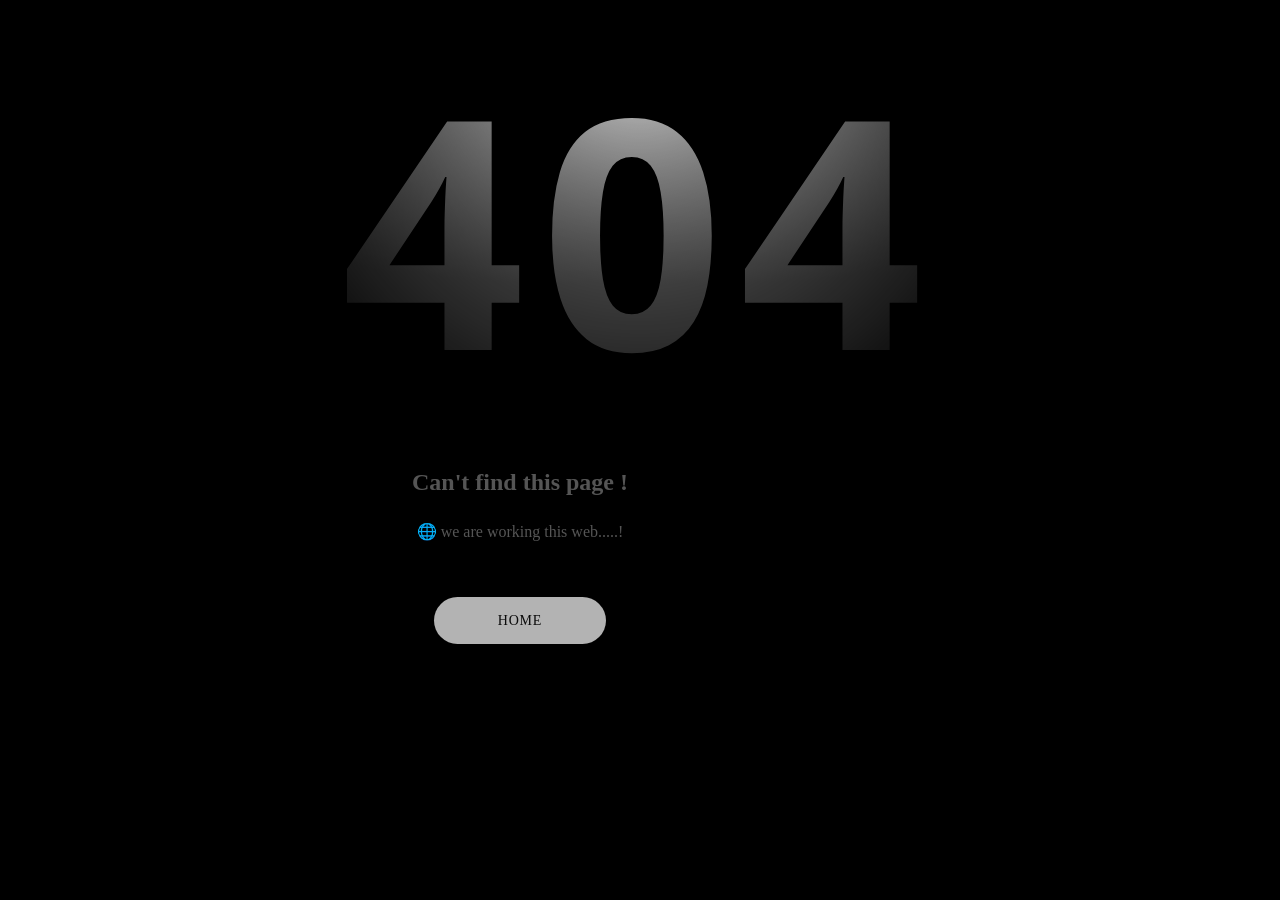
==== Welcomehii.html @ e9e27eed "Add files via upload" ====
<!DOCTYPE html>
<html lang="en">
<head>
  <meta charset="UTF-8">
  <meta http-equiv="X-UA-Compatible" content="IE=Edge">
  <meta name="viewport" content="width=device-width, initial-scale=1">

  <title>Welcome Dark </title>
  
  <!-- HTML -->

  <!-- Custom Styles -->
  <link rel="stylesheet" href="style.css">
</head>

<body bgcolor="#000000" text="#555555">
<!-- partial:index.partial.html -->
<h1>404</h1>
<div class="cloak__wrapper">
  <div class="cloak__container">
    <div class="cloak"></div>
  </div>
</div>
<div class="info">
  <h2> Can't find this page !</h2>
  <p>🌐 we are working this web.....!</p><br>
  <br>
 <a href="" target="_blank" rel="">Home</a>
</div>
<!-- partial -->
  <script  src="./script.js"></script>

</body>

</html>
---- style.css ----
@import url("https://fonts.googleapis.com/css2?family=Open+Sans:wght@800&family=Roboto:wght@100;300&display=swap");
:root {
  --button: #b3b3b3;
  --button-color: #0a0a0a;
  --shadow: #000;
  --bg: #737373;
  --header: #7a7a7a;
  --color: #fafafa;
  --lit-header: #e6e6e6;
  --speed: 2s;
}
* {
  box-sizing: border-box;
  transform-style: preserve-3d;
}
@property --swing-x {
  initial-value: 0;
  inherits: false;
  syntax: '<integer>';
}
@property --swing-y {
  initial-value: 0;
  inherits: false;
  syntax: '<integer>';
}

a {
  text-transform: uppercase;
  text-decoration: none;
  background: var(--button);
  color: var(--button-color);
  padding: 1rem 4rem;
  border-radius: 4rem;
  font-size: 0.875rem;
  letter-spacing: 0.05rem;
}
  

h1 {
  -webkit-animation: swing var(--speed) infinite alternate ease-in-out;
          animation: swing var(--speed) infinite alternate ease-in-out;
  font-size: clamp(5rem, 40vmin, 20rem);
  font-family: 'Open Sans', sans-serif;
  margin: 0;
  margin-bottom: 1rem;
  letter-spacing: 1rem;
  transform: translate3d(0, 0, 0vmin);
  --x: calc(50% + (var(--swing-x) * 0.5) * 1%);
  background: radial-gradient(var(--lit-header), var(--header) 45%) var(--x) 100%/200% 200%;
  -webkit-background-clip: text;
  color: transparent;
  text-align: center;
}
h1:after {
  -webkit-animation: swing var(--speed) infinite alternate ease-in-out;
          animation: swing var(--speed) infinite alternate ease-in-out;
  content: "404";
  position: absolute;
  top: 0;
  left: 0;
  color: var(--shadow);
  filter: blur(1.5vmin);
  transform: scale(1.05) translate3d(0, 12%, -10vmin) translate(calc((var(--swing-x, 0) * 0.05) * 1%), calc((var(--swing-y) * 0.05) * 1%));
 
}
.cloak {
  animation: swing var(--speed) infinite alternate-reverse ease-in-out;
  height: 100%;
  width: 100%;
  transform-origin: 50% 30%;
  transform: rotate(calc(var(--swing-x) * -0.25deg));
  background: radial-gradient(40% 40% at 50% 42%, transparent, #000 35%);
}
.cloak__wrapper {
  position: fixed;
  top: 0;
  left: 0;
  bottom: 0;
  right: 0;
  overflow: hidden;
  
}
.cloak__container {
  height: 250vmax;
  width: 250vmax;
  position: absolute;
  top: 50%;
  left: 50%;
  transform: translate(-50%, -50%);
}
.info {
  text-align: center;
  line-height: 1.5;
  max-width: clamp(64rem, 90vmin, 25rem);
 
}

@-webkit-keyframes swing {
  0% {
    --swing-x: -100;
    --swing-y: -100;
  }
  50% {
    --swing-y: 0;
  }
  100% {
    --swing-y: -100;
    --swing-x: 100;
  }
}
@keyframes swing {
  0% {
    --swing-x: -100;
    --swing-y: -100;
  }
  50% {
    --swing-y: 0;
  }
  100% {
    --swing-y: -100;
    --swing-x: 100;
  }
}
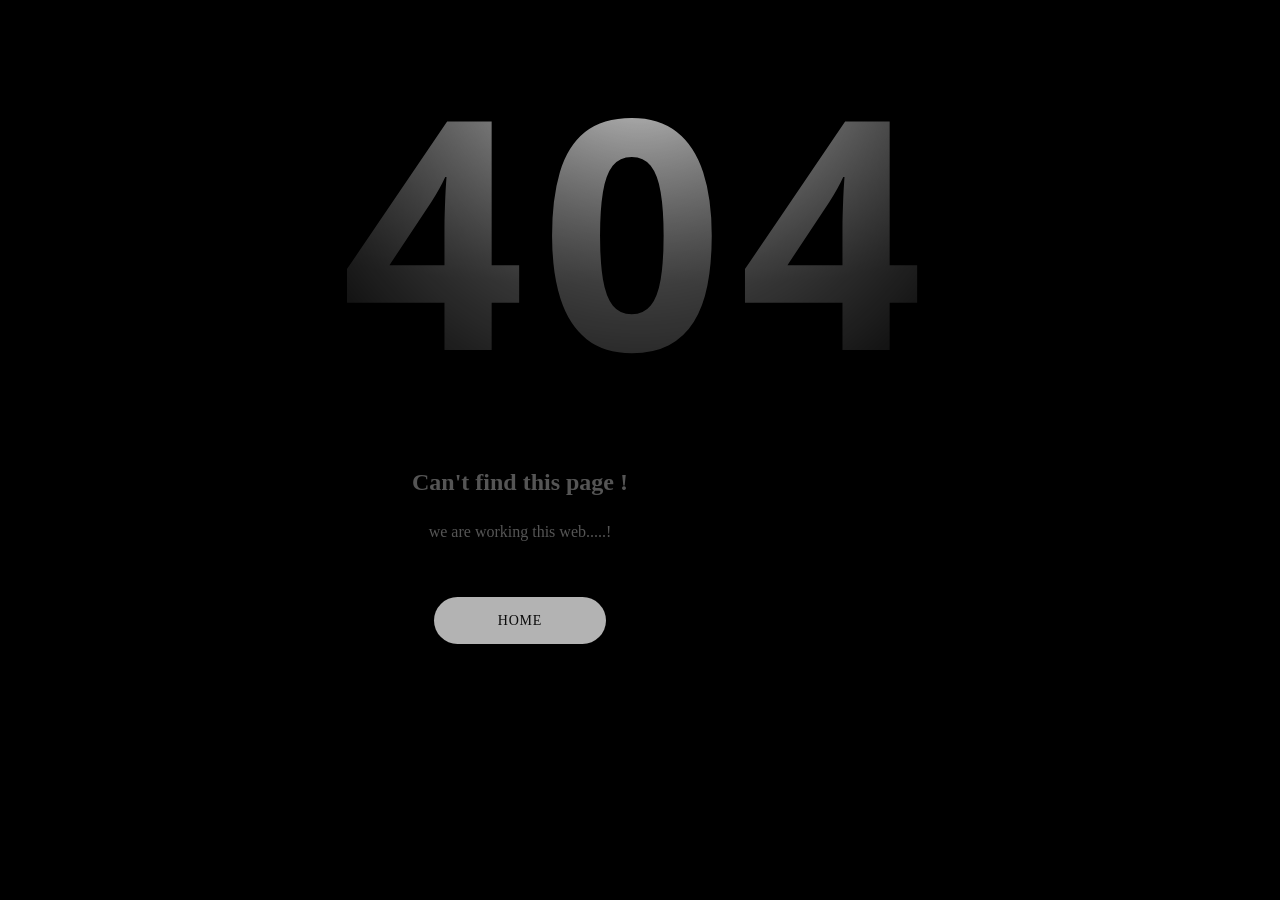
==== commit d106f11b: "Update Welcomehii.html" ====
--- a/Welcomehii.html
+++ b/Welcomehii.html
@@ -23,7 +23,7 @@
 </div>
 <div class="info">
   <h2> Can't find this page !</h2>
-  <p>🌐 we are working this web.....!</p><br>
+  <p> we are working this web.....!</p><br>
   <br>
  <a href="" target="_blank" rel="">Home</a>
 </div>
@@ -32,4 +32,4 @@
 
 </body>
 
-</html>+</html>
